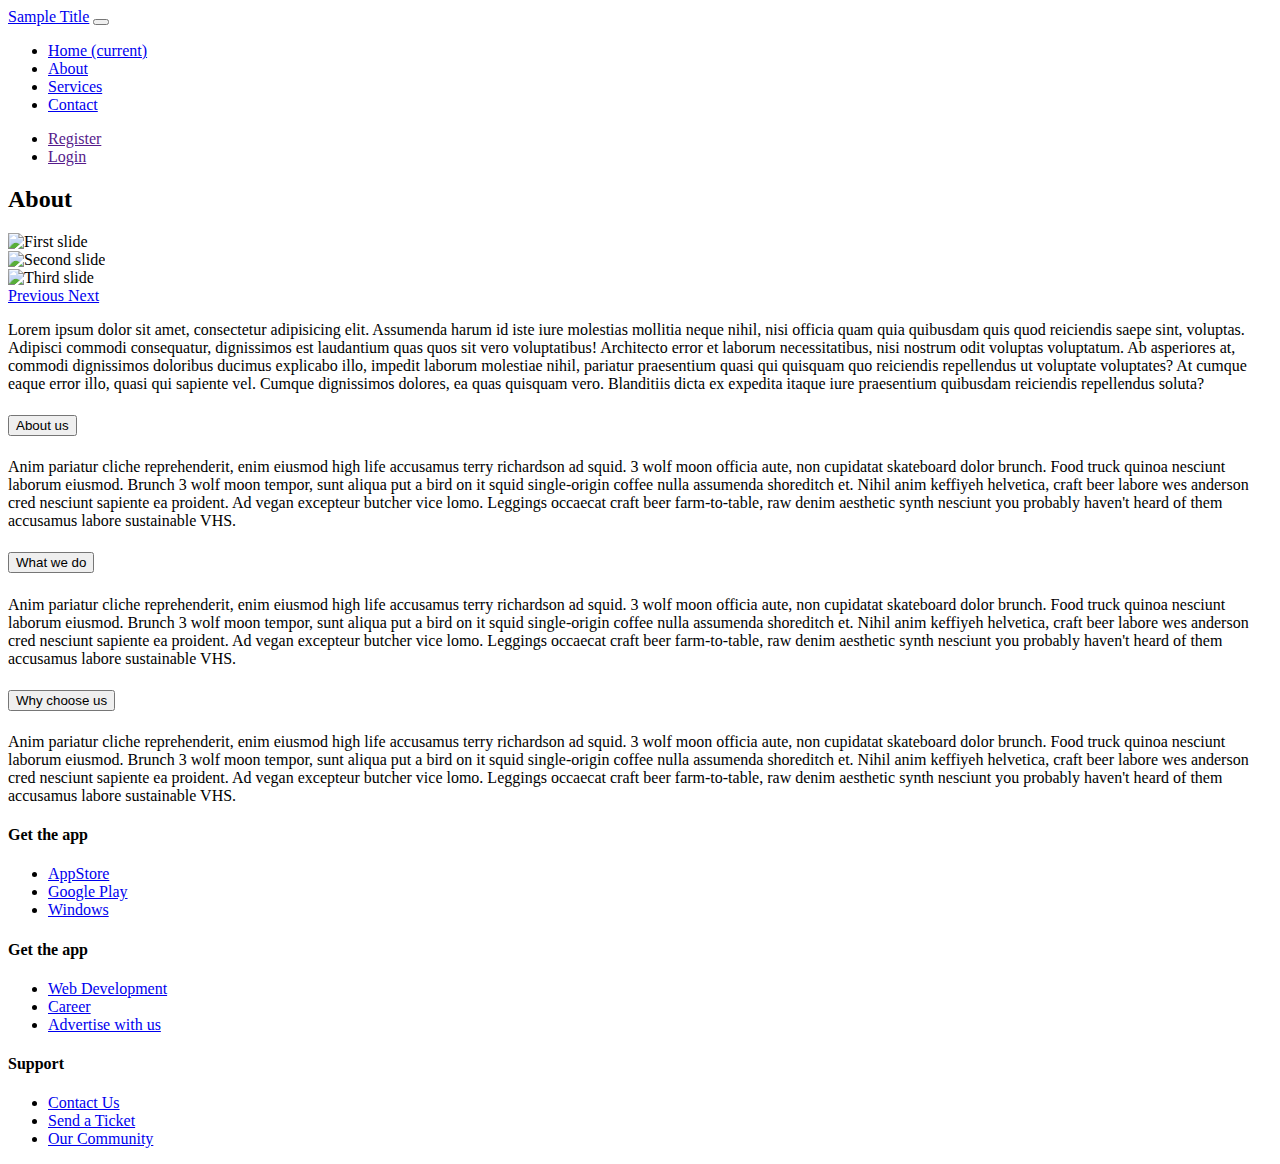
==== about.html @ f71661ce "Two tabs no css" ====
<!DOCTYPE html>
<html lang="en">
<head>
    <meta charset="UTF-8">
    <meta name="description" content="">
    <meta name="author" content="">
    <meta name="viewport" content="width=device-width, initial-scale=1">
    <title>Bootstrap & Sass theme | ABOUT</title>
    <link rel="icon" href="favicon.ico">
    <script src="https://code.jquery.com/jquery-3.3.1.slim.min.js" integrity="sha384-q8i/X+965DzO0rT7abK41JStQIAqVgRVzpbzo5smXKp4YfRvH+8abtTE1Pi6jizo" crossorigin="anonymous"></script>
    <script src="https://cdnjs.cloudflare.com/ajax/libs/popper.js/1.14.6/umd/popper.min.js" integrity="sha384-wHAiFfRlMFy6i5SRaxvfOCifBUQy1xHdJ/yoi7FRNXMRBu5WHdZYu1hA6ZOblgut" crossorigin="anonymous"></script>
    <!-- Font Awesome -->
    <link rel="stylesheet" href="https://use.fontawesome.com/releases/v5.7.1/css/all.css" integrity="sha384-fnmOCqbTlWIlj8LyTjo7mOUStjsKC4pOpQbqyi7RrhN7udi9RwhKkMHpvLbHG9Sr" crossorigin="anonymous">
    <!-- Bootstrap -->
    <link rel="stylesheet" href="https://stackpath.bootstrapcdn.com/bootstrap/4.2.1/css/bootstrap.min.css" integrity="sha384-GJzZqFGwb1QTTN6wy59ffF1BuGJpLSa9DkKMp0DgiMDm4iYMj70gZWKYbI706tWS" crossorigin="anonymous">
    <script src="https://stackpath.bootstrapcdn.com/bootstrap/4.2.1/js/bootstrap.min.js" integrity="sha384-B0UglyR+jN6CkvvICOB2joaf5I4l3gm9GU6Hc1og6Ls7i6U/mkkaduKaBhlAXv9k" crossorigin="anonymous"></script>
    <!-- Styles -->
    <link rel="stylesheet" href="css/main.css">
</head>
<body>
<!-- Navbar -->
<nav class="navbar navbar-expand-lg navbar-light bg-light">
    <a class="navbar-brand" href="#">Sample Title</a>
    <button class="navbar-toggler" type="button" data-toggle="collapse" data-target="#navbarText" aria-controls="navbarText" aria-expanded="false" aria-label="Toggle navigation">
        <span class="navbar-toggler-icon"></span>
    </button>
    <div class="collapse navbar-collapse" id="navbarText">
        <ul class="navbar-nav mr-auto">
            <li class="nav-item active">
                <a class="nav-link" href="index.html">Home <span class="sr-only">(current)</span></a>
            </li>
            <li class="nav-item">
                <a class="nav-link" href="about.html">About</a>
            </li><li class="nav-item">
            <a class="nav-link" href="services.html">Services</a>
        </li>
            <li class="nav-item">
                <a class="nav-link" href="contact.html">Contact</a>
            </li>
        </ul>
        <div class="my-2 my-lg-0">
            <div class="collapse navbar-collapse">
                <ul class="navbar-nav mr-auto">
                    <li class="nav-item"><a href="" class="nav-link">Register</a></li>
                    <li class="nav-item"><a href="" class="nav-link">Login</a></li>
                </ul>
            </div>
        </div>
    </div>
</nav>
<section class="about">
        <div class="container">
            <h2>About</h2>
            <div class="row">
                <div class="col-md-6">
                    <div id="carouselExampleControls" class="carousel slide" data-ride="carousel">
                        <div class="carousel-inner">
                            <div class="carousel-item active">
                                <img class="d-block w-100" src="https://via.placeholder.com/800x400?auto=yes&bg=777&fg=555&text=First slide" alt="First slide">
                            </div>
                            <div class="carousel-item">
                                <img class="d-block w-100" src="https://via.placeholder.com/800x400?auto=yes&bg=666&fg=444&text=Second slide" alt="Second slide">
                            </div>
                            <div class="carousel-item">
                                <img class="d-block w-100" src="https://via.placeholder.com/800x400?auto=yes&bg=555&fg=333&text=Third slide" alt="Third slide">
                            </div>
                        </div>
                        <a class="carousel-control-prev" href="#carouselExampleControls" role="button" data-slide="prev">
                            <span class="carousel-control-prev-icon" aria-hidden="true"></span>
                            <span class="sr-only">Previous</span>
                        </a>
                        <a class="carousel-control-next" href="#carouselExampleControls" role="button" data-slide="next">
                            <span class="carousel-control-next-icon" aria-hidden="true"></span>
                            <span class="sr-only">Next</span>
                        </a>
                    </div>
                    <div class="article">
                        <p>Lorem ipsum dolor sit amet, consectetur adipisicing elit. Assumenda harum id iste iure molestias mollitia neque nihil, nisi officia quam quia quibusdam quis quod reiciendis saepe sint, voluptas. Adipisci commodi consequatur, dignissimos est laudantium quas quos sit vero voluptatibus! Architecto error et laborum necessitatibus, nisi nostrum odit voluptas voluptatum. Ab asperiores at, commodi dignissimos doloribus ducimus explicabo illo, impedit laborum molestiae nihil, pariatur praesentium quasi qui quisquam quo reiciendis repellendus ut voluptate voluptates? At cumque eaque error illo, quasi qui sapiente vel. Cumque dignissimos dolores, ea quas quisquam vero. Blanditiis dicta ex expedita itaque iure praesentium quibusdam reiciendis repellendus soluta?</p>
                    </div>
                </div>
                <div class="col-md-6 about-collapse">
                    <div class="accordion" id="accordionExample">
                        <div class="card">
                            <div class="card-header" id="headingOne">
                                <h5 class="mb-0">
                                    <button class="btn btn-link" type="button" data-toggle="collapse" data-target="#collapseOne" aria-expanded="true" aria-controls="collapseOne">
                                        About us
                                    </button>
                                </h5>
                            </div>

                            <div id="collapseOne" class="collapse show" aria-labelledby="headingOne" data-parent="#accordionExample">
                                <div class="card-body">
                                    Anim pariatur cliche reprehenderit, enim eiusmod high life accusamus terry richardson ad squid. 3 wolf moon officia aute, non cupidatat skateboard dolor brunch. Food truck quinoa nesciunt laborum eiusmod. Brunch 3 wolf moon tempor, sunt aliqua put a bird on it squid single-origin coffee nulla assumenda shoreditch et. Nihil anim keffiyeh helvetica, craft beer labore wes anderson cred nesciunt sapiente ea proident. Ad vegan excepteur butcher vice lomo. Leggings occaecat craft beer farm-to-table, raw denim aesthetic synth nesciunt you probably haven't heard of them accusamus labore sustainable VHS.
                                </div>
                            </div>
                        </div>
                        <div class="card">
                            <div class="card-header" id="headingTwo">
                                <h5 class="mb-0">
                                    <button class="btn btn-link collapsed" type="button" data-toggle="collapse" data-target="#collapseTwo" aria-expanded="false" aria-controls="collapseTwo">
                                        What we do
                                    </button>
                                </h5>
                            </div>
                            <div id="collapseTwo" class="collapse" aria-labelledby="headingTwo" data-parent="#accordionExample">
                                <div class="card-body">
                                    Anim pariatur cliche reprehenderit, enim eiusmod high life accusamus terry richardson ad squid. 3 wolf moon officia aute, non cupidatat skateboard dolor brunch. Food truck quinoa nesciunt laborum eiusmod. Brunch 3 wolf moon tempor, sunt aliqua put a bird on it squid single-origin coffee nulla assumenda shoreditch et. Nihil anim keffiyeh helvetica, craft beer labore wes anderson cred nesciunt sapiente ea proident. Ad vegan excepteur butcher vice lomo. Leggings occaecat craft beer farm-to-table, raw denim aesthetic synth nesciunt you probably haven't heard of them accusamus labore sustainable VHS.
                                </div>
                            </div>
                        </div>
                        <div class="card">
                            <div class="card-header" id="headingThree">
                                <h5 class="mb-0">
                                    <button class="btn btn-link collapsed" type="button" data-toggle="collapse" data-target="#collapseThree" aria-expanded="false" aria-controls="collapseThree">
                                        Why choose us
                                    </button>
                                </h5>
                            </div>
                            <div id="collapseThree" class="collapse" aria-labelledby="headingThree" data-parent="#accordionExample">
                                <div class="card-body">
                                    Anim pariatur cliche reprehenderit, enim eiusmod high life accusamus terry richardson ad squid. 3 wolf moon officia aute, non cupidatat skateboard dolor brunch. Food truck quinoa nesciunt laborum eiusmod. Brunch 3 wolf moon tempor, sunt aliqua put a bird on it squid single-origin coffee nulla assumenda shoreditch et. Nihil anim keffiyeh helvetica, craft beer labore wes anderson cred nesciunt sapiente ea proident. Ad vegan excepteur butcher vice lomo. Leggings occaecat craft beer farm-to-table, raw denim aesthetic synth nesciunt you probably haven't heard of them accusamus labore sustainable VHS.
                                </div>
                            </div>
                        </div>
                    </div>

            </div>
        </div>
        </div>
</section>

<footer class="footer-main">
    <div class="container">
        <div class="row">
            <div class="col-md-4">
                <h4>Get the app</h4>
                <ul>
                    <li><a href="#">AppStore</a></li>
                    <li><a href="#">Google Play</a></li>
                    <li><a href="#">Windows</a></li>
                </ul>
            </div>
            <div class="col-md-4">
                <h4>Get the app</h4>
                <ul>
                    <li><a href="#">Web Development</a></li>
                    <li><a href="#">Career</a></li>
                    <li><a href="#">Advertise with us</a></li>
                </ul>
            </div>
            <div class="col-md-4">
                <h4>Support</h4>
                <ul>
                    <li><a href="#">Contact Us</a></li>
                    <li><a href="#">Send a Ticket</a></li>
                    <li><a href="#">Our Community</a></li>
                </ul>
            </div>
        </div>
    </div>
</footer>
<!-- Jquery & Popper -->
</body>
</html>
---- css/main.css ----
/*
  Bootstrap & sass theme
 */
/* Base */
/* Modules */
/* Layouts */

/*# sourceMappingURL=../css/main.map */
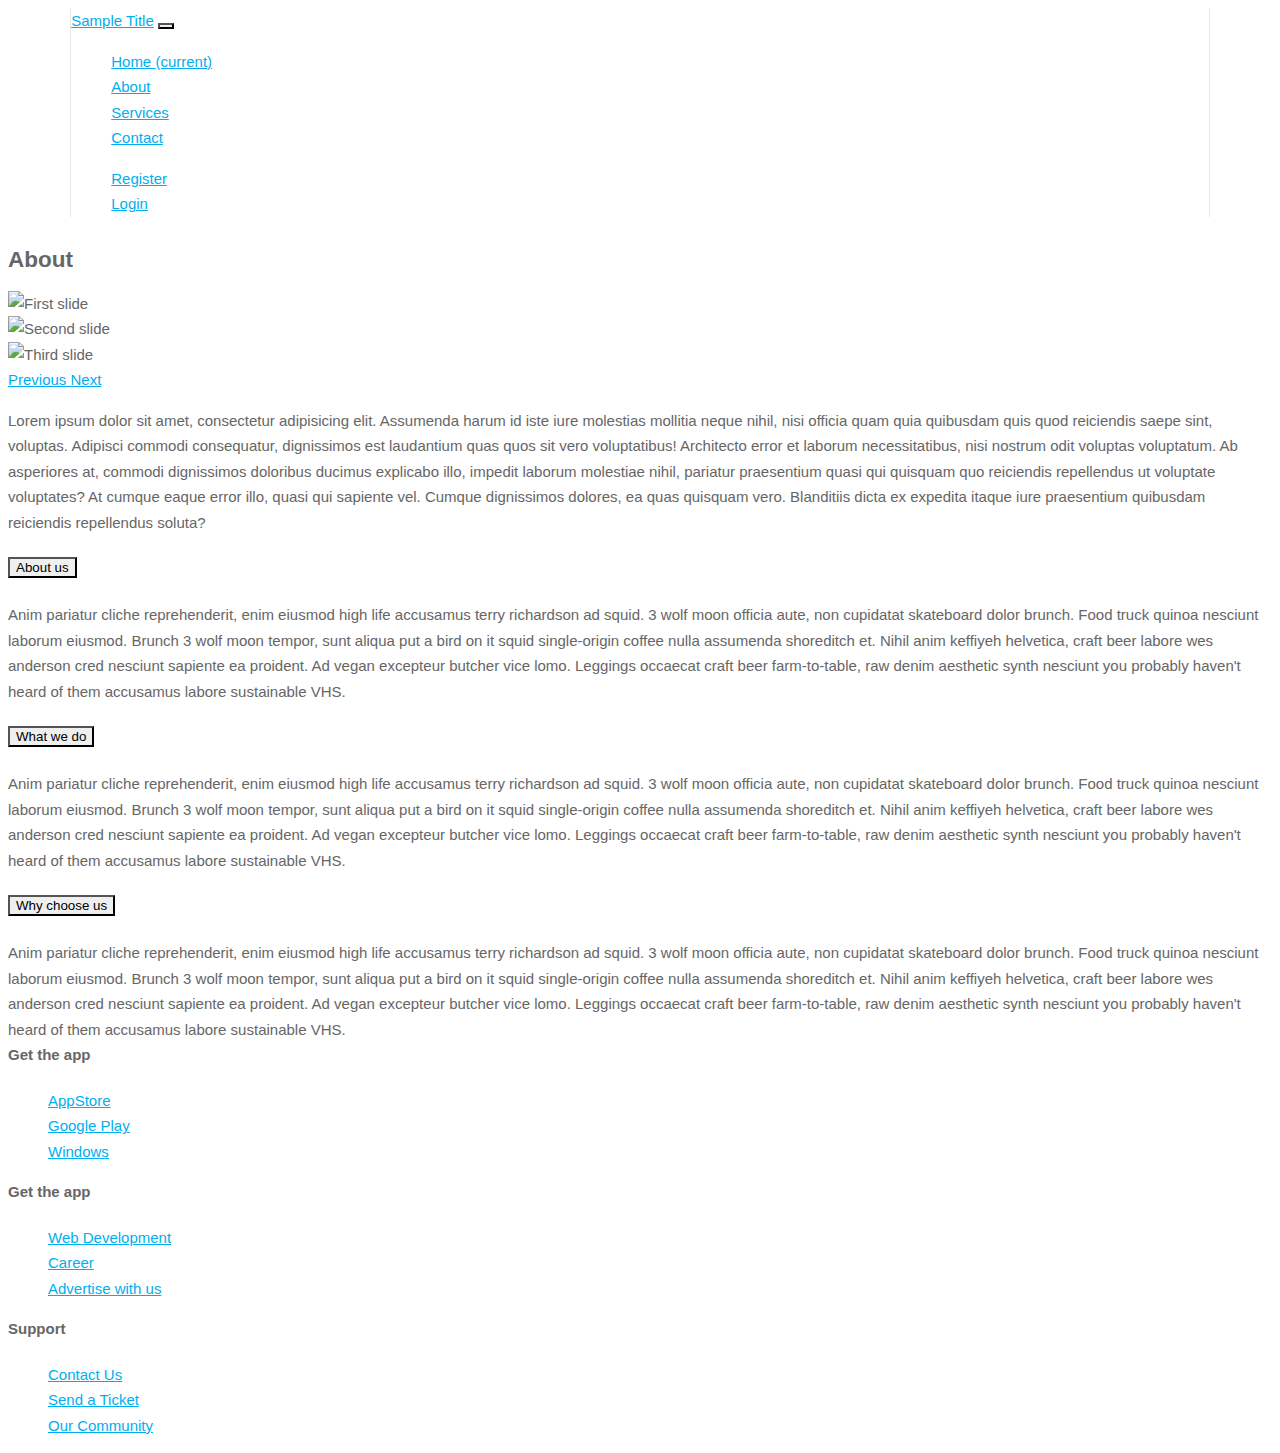
==== commit fa05738d: "Basic styling, navbar" ====
--- a/about.html
+++ b/about.html
@@ -50,7 +50,7 @@
 </nav>
 <section class="about">
         <div class="container">
-            <h2>About</h2>
+            <h2 class="page-header">About</h2>
             <div class="row">
                 <div class="col-md-6">
                     <div id="carouselExampleControls" class="carousel slide" data-ride="carousel">
--- a/css/main.css
+++ b/css/main.css
@@ -2,7 +2,60 @@
   Bootstrap & sass theme
  */
 /* Base */
+/* Fonts */
+/* Background Colors */
+/* line 1, /Users/jedrzejkrolikowski/PhpstormProjects/sassbs/scss/base/_base.scss */
+body {
+  font-family: "Segoe UI","Segoe WP","Segoe",sans-serif;
+  font-size: 15px;
+  line-height: 1.7em;
+  color: #666666;
+}
+
+/* line 7, /Users/jedrzejkrolikowski/PhpstormProjects/sassbs/scss/base/_base.scss */
+a {
+  color: #00aff0;
+}
+
+/* line 10, /Users/jedrzejkrolikowski/PhpstormProjects/sassbs/scss/base/_base.scss */
+ul, li {
+  list-style: none;
+}
+
+/* line 13, /Users/jedrzejkrolikowski/PhpstormProjects/sassbs/scss/base/_base.scss */
+input, textarea, button {
+  -moz-border-radius: 0px;
+  -webkit-border-radius: 0px;
+  border-radius: 0px;
+}
+
+/* line 1, /Users/jedrzejkrolikowski/PhpstormProjects/sassbs/scss/base/_normalize.scss */
+h1, h2, h3, h4 {
+  margin-top: 0;
+}
+
+/* line 4, /Users/jedrzejkrolikowski/PhpstormProjects/sassbs/scss/base/_normalize.scss */
+.page-header {
+  margin-top: 30px;
+}
+
 /* Modules */
 /* Layouts */
+/* Navbar */
+/* line 2, /Users/jedrzejkrolikowski/PhpstormProjects/sassbs/scss/layouts/_nav.scss */
+.navbar {
+  width: 90%;
+  margin: auto;
+  border-right: 1px solid #e7e7e7;
+  border-left: 1px solid #e7e7e7;
+  min-height: 60px;
+  background-color: #fff !important;
+  margin-bottom: 30px;
+}
+
+/* line 10, /Users/jedrzejkrolikowski/PhpstormProjects/sassbs/scss/layouts/_nav.scss */
+.nav-item:hover {
+  background-color: #00aff0;
+}
 
 /*# sourceMappingURL=../css/main.map */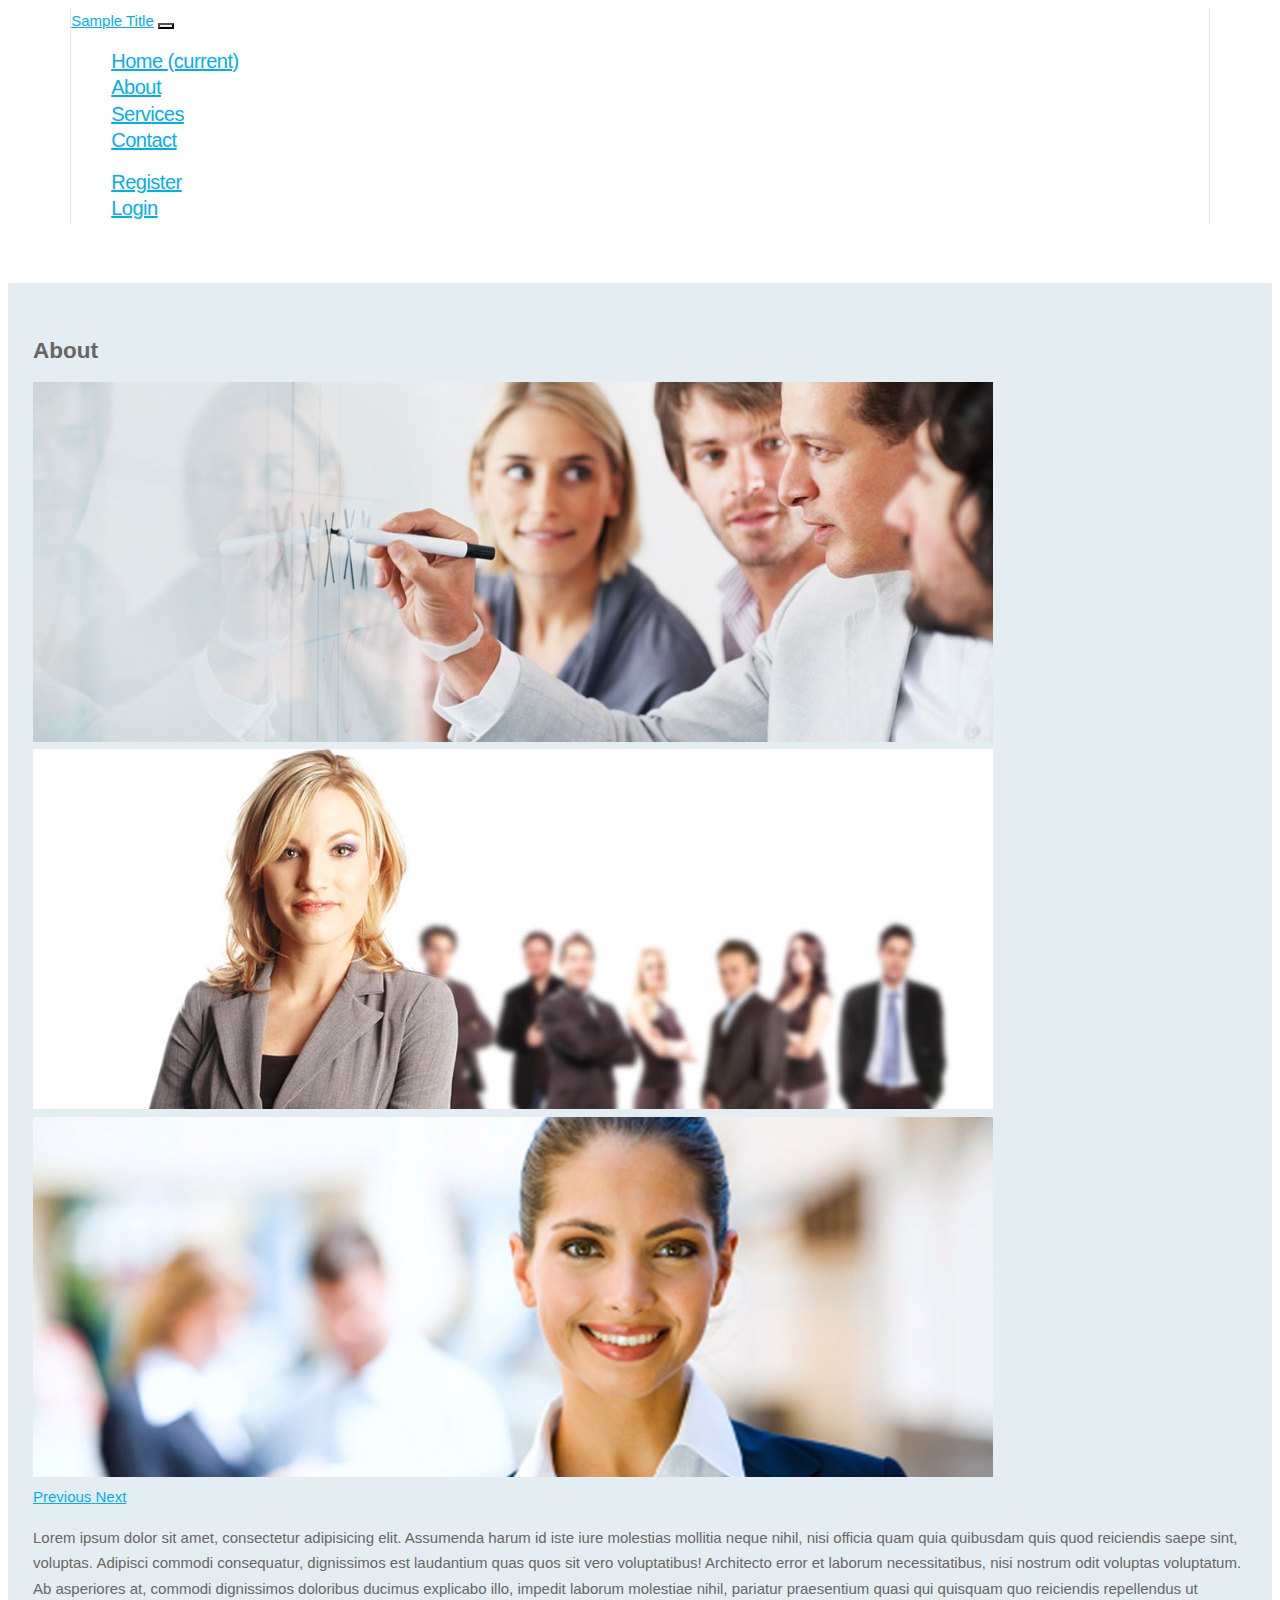
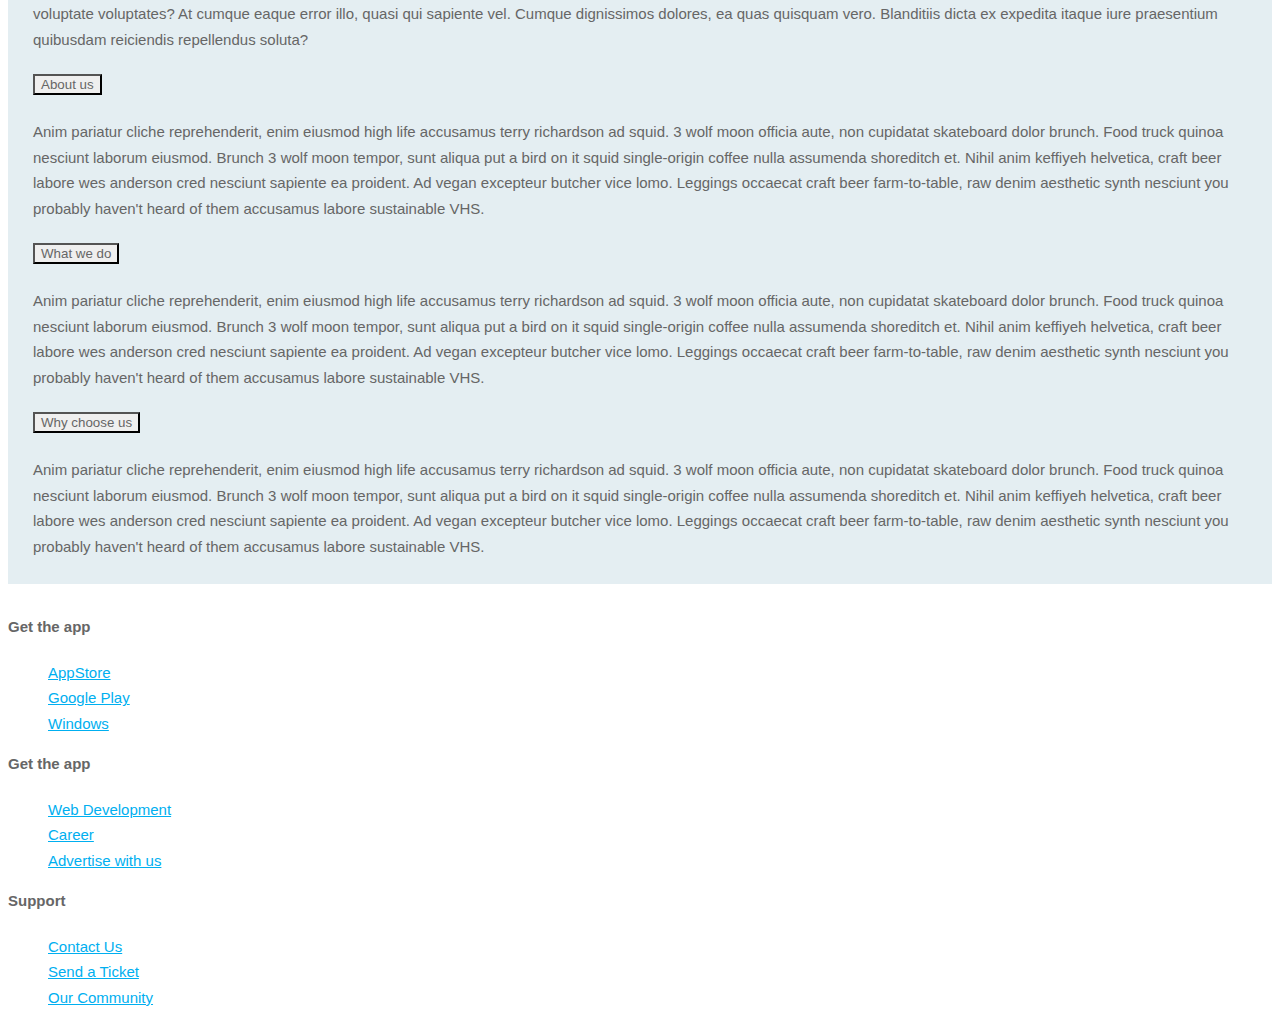
==== commit 13fb0d13: "index and about styling" ====
--- a/about.html
+++ b/about.html
@@ -49,20 +49,20 @@
     </div>
 </nav>
 <section class="about">
-        <div class="container">
+        <div class="container block-light-alt">
             <h2 class="page-header">About</h2>
             <div class="row">
                 <div class="col-md-6">
                     <div id="carouselExampleControls" class="carousel slide" data-ride="carousel">
                         <div class="carousel-inner">
                             <div class="carousel-item active">
-                                <img class="d-block w-100" src="https://via.placeholder.com/800x400?auto=yes&bg=777&fg=555&text=First slide" alt="First slide">
+                                <img class="d-block w-100" src="img/slide1.jpg" alt="First slide">
                             </div>
                             <div class="carousel-item">
-                                <img class="d-block w-100" src="https://via.placeholder.com/800x400?auto=yes&bg=666&fg=444&text=Second slide" alt="Second slide">
+                                <img class="d-block w-100" src="img/slide2.jpg" alt="Second slide">
                             </div>
                             <div class="carousel-item">
-                                <img class="d-block w-100" src="https://via.placeholder.com/800x400?auto=yes&bg=555&fg=333&text=Third slide" alt="Third slide">
+                                <img class="d-block w-100" src="img/slide3.jpg" alt="Third slide">
                             </div>
                         </div>
                         <a class="carousel-control-prev" href="#carouselExampleControls" role="button" data-slide="prev">
--- a/css/main.css
+++ b/css/main.css
@@ -4,6 +4,7 @@
 /* Base */
 /* Fonts */
 /* Background Colors */
+/* Showcase */
 /* line 1, /Users/jedrzejkrolikowski/PhpstormProjects/sassbs/scss/base/_base.scss */
 body {
   font-family: "Segoe UI","Segoe WP","Segoe",sans-serif;
@@ -40,6 +41,129 @@
 }
 
 /* Modules */
+/* line 1, /Users/jedrzejkrolikowski/PhpstormProjects/sassbs/scss/modules/_blocks.scss */
+.block-primary {
+  background: #00aff0;
+  color: #ffffff;
+  padding: 50px;
+}
+
+/* line 5, /Users/jedrzejkrolikowski/PhpstormProjects/sassbs/scss/modules/_blocks.scss */
+.block-secondary {
+  background: #7fba00;
+  color: #ffffff;
+  padding: 50px;
+}
+
+/* line 9, /Users/jedrzejkrolikowski/PhpstormProjects/sassbs/scss/modules/_blocks.scss */
+.block-light {
+  background: #e4eef2;
+  color: #ffffff;
+  padding: 20px;
+  color: #00aff0;
+}
+
+/* line 14, /Users/jedrzejkrolikowski/PhpstormProjects/sassbs/scss/modules/_blocks.scss */
+.block-center {
+  text-align: center;
+}
+
+/* line 16, /Users/jedrzejkrolikowski/PhpstormProjects/sassbs/scss/modules/_blocks.scss */
+.block-center i {
+  border: 2px solid #00aff0;
+}
+
+/* line 20, /Users/jedrzejkrolikowski/PhpstormProjects/sassbs/scss/modules/_blocks.scss */
+.block-light-alt {
+  background: #e4eef2;
+  color: #ffffff;
+  padding: 25px;
+  color: #666666;
+}
+
+/* line 24, /Users/jedrzejkrolikowski/PhpstormProjects/sassbs/scss/modules/_blocks.scss */
+.block-light-alt button {
+  color: #666666 !important;
+}
+
+/* Sections */
+/* line 2, /Users/jedrzejkrolikowski/PhpstormProjects/sassbs/scss/modules/_sections.scss */
+section {
+  padding: 30px 0;
+}
+
+/* line 5, /Users/jedrzejkrolikowski/PhpstormProjects/sassbs/scss/modules/_sections.scss */
+.section-showcase {
+  height: 400px;
+  background: url("../img/showcase.jpg") top center no-repeat;
+}
+
+/* line 9, /Users/jedrzejkrolikowski/PhpstormProjects/sassbs/scss/modules/_sections.scss */
+.showcase-content {
+  padding: 90px 50px;
+  text-align: center;
+}
+
+/* line 12, /Users/jedrzejkrolikowski/PhpstormProjects/sassbs/scss/modules/_sections.scss */
+.showcase-content h1, .showcase-content h2 {
+  color: #00aff0;
+}
+
+/* line 16, /Users/jedrzejkrolikowski/PhpstormProjects/sassbs/scss/modules/_sections.scss */
+.section-light {
+  background: #e4eef2;
+  color: #ffffff;
+}
+
+/* line 19, /Users/jedrzejkrolikowski/PhpstormProjects/sassbs/scss/modules/_sections.scss */
+.section-primary {
+  background: #00aff0;
+  color: #ffffff;
+}
+
+/* line 22, /Users/jedrzejkrolikowski/PhpstormProjects/sassbs/scss/modules/_sections.scss */
+.section-secondary {
+  background: #7fba00;
+  color: #ffffff;
+}
+
+/* line 25, /Users/jedrzejkrolikowski/PhpstormProjects/sassbs/scss/modules/_sections.scss */
+.section-dark {
+  background: #333333;
+  color: #ffffff;
+}
+
+/* Searchbox */
+/* line 2, /Users/jedrzejkrolikowski/PhpstormProjects/sassbs/scss/modules/_forms.scss */
+.search {
+  width: 100%;
+}
+
+/* line 4, /Users/jedrzejkrolikowski/PhpstormProjects/sassbs/scss/modules/_forms.scss */
+.search h3 {
+  margin-top: 0;
+  padding-top: 0;
+}
+
+/* line 8, /Users/jedrzejkrolikowski/PhpstormProjects/sassbs/scss/modules/_forms.scss */
+.search input[type="search"] {
+  border: 0;
+  height: 50px;
+  width: 80%;
+  border: 2px solid #00aff0;
+  font-size: 18px;
+  padding-left: 10px;
+}
+
+/* line 16, /Users/jedrzejkrolikowski/PhpstormProjects/sassbs/scss/modules/_forms.scss */
+.search button {
+  border: 0;
+  background: none;
+  padding: 0;
+  vertical-align: top;
+  margin-left: -4px;
+}
+
 /* Layouts */
 /* Navbar */
 /* line 2, /Users/jedrzejkrolikowski/PhpstormProjects/sassbs/scss/layouts/_nav.scss */
@@ -58,4 +182,25 @@
   background-color: #00aff0;
 }
 
+/* line 12, /Users/jedrzejkrolikowski/PhpstormProjects/sassbs/scss/layouts/_nav.scss */
+.nav-item:hover a {
+  color: white !important;
+}
+
+/* line 17, /Users/jedrzejkrolikowski/PhpstormProjects/sassbs/scss/layouts/_nav.scss */
+.nav-item a {
+  color: #00aff0 !important;
+  font-size: 20px;
+  letter-spacing: -0.5px;
+  padding-bottom: 24px !important;
+  padding-top: 20px !important;
+}
+
+/* line 25, /Users/jedrzejkrolikowski/PhpstormProjects/sassbs/scss/layouts/_nav.scss */
+.navbar-brand {
+  color: #00aff0 !important;
+  padding-bottom: 24px !important;
+  padding-top: 20px !important;
+}
+
 /*# sourceMappingURL=../css/main.map */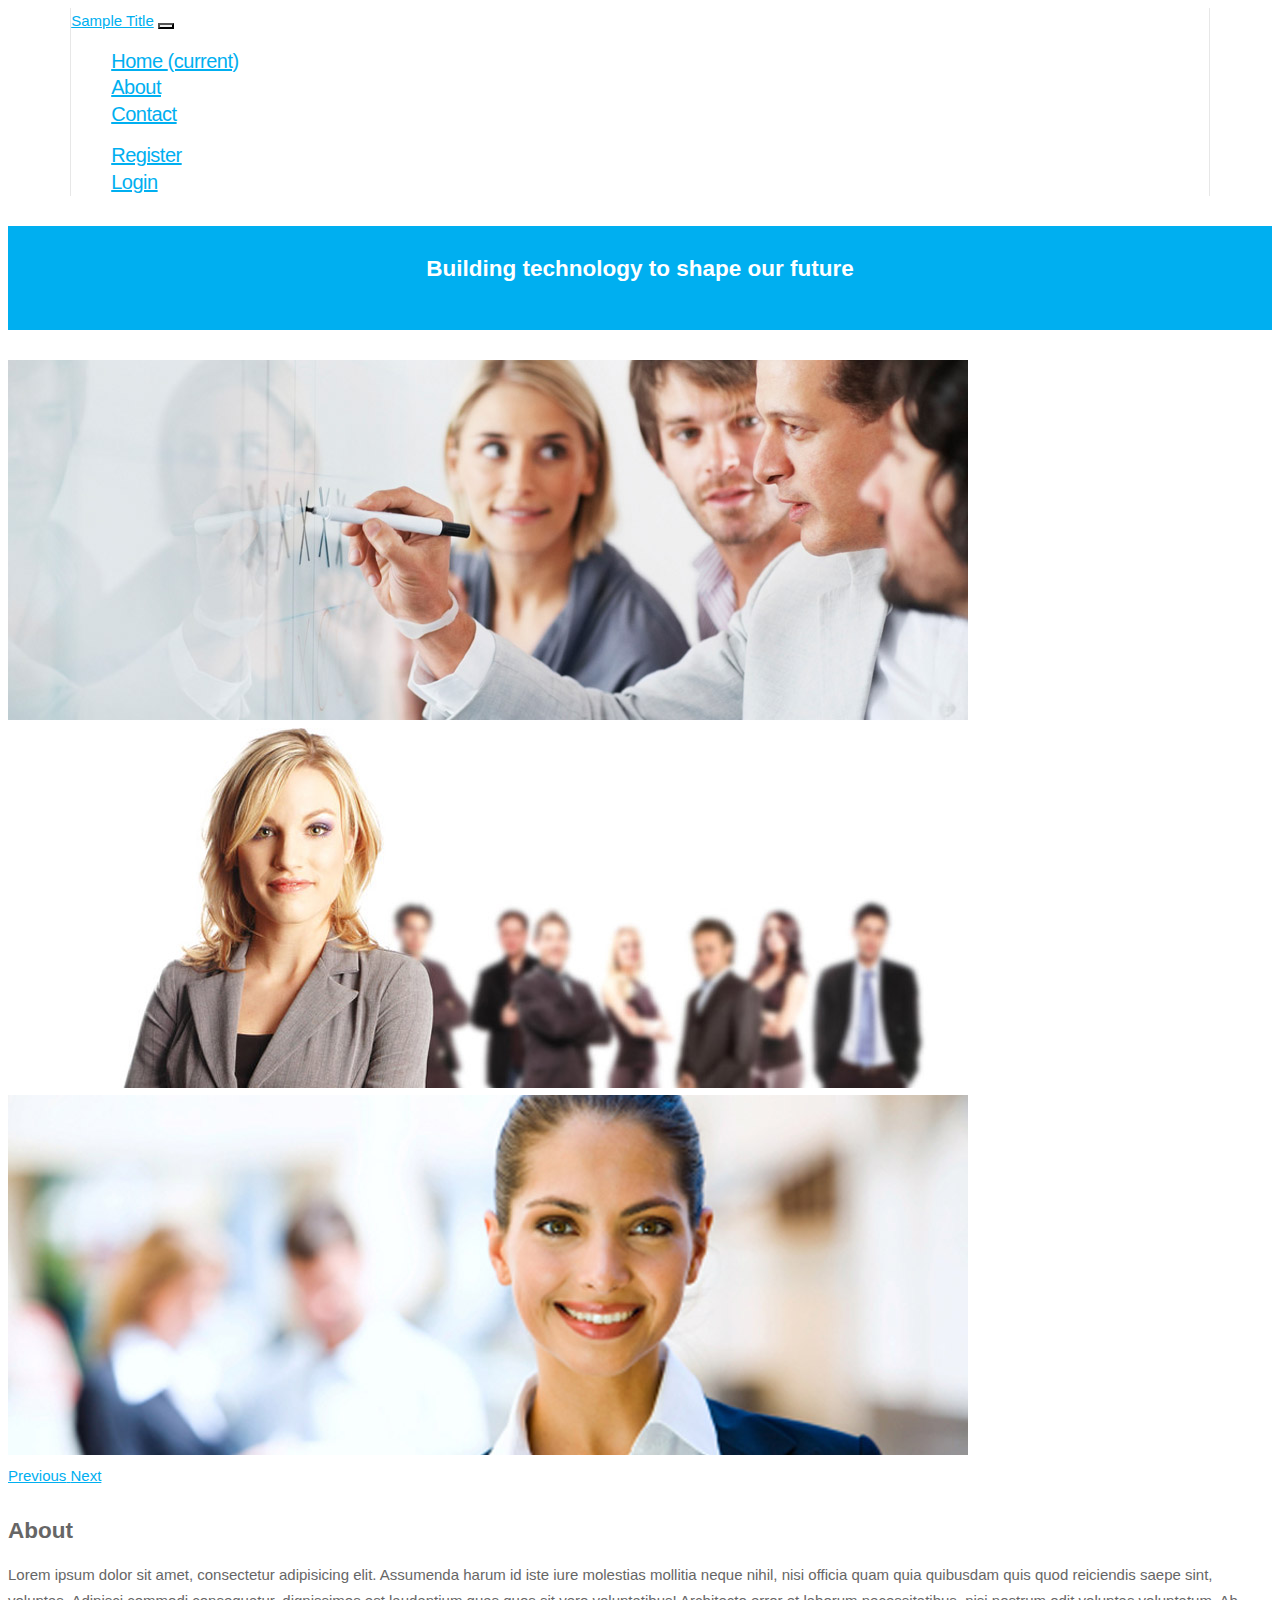
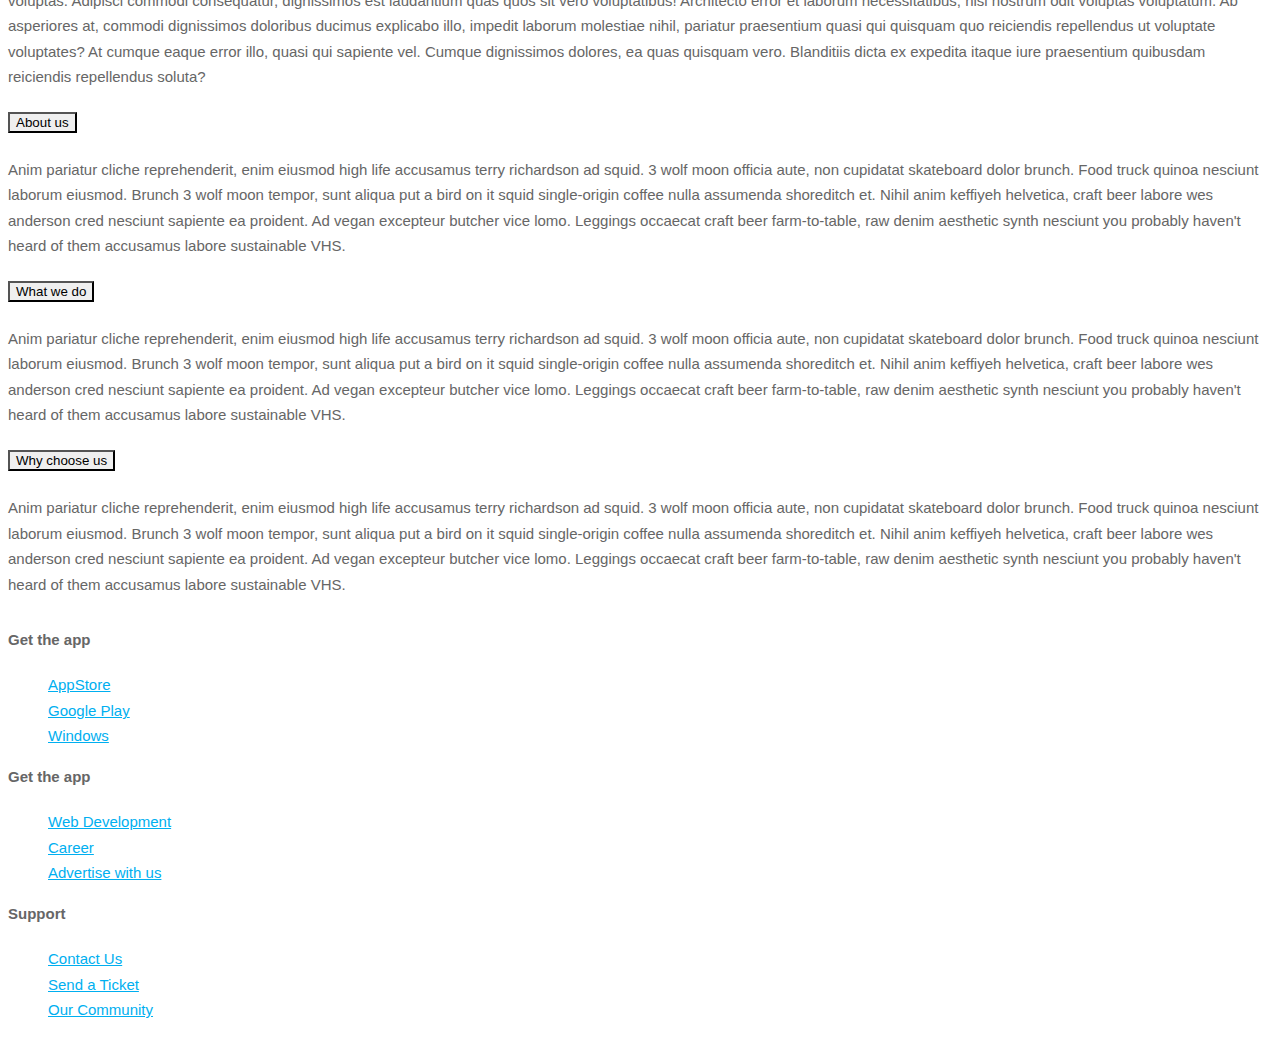
==== commit 9002d256: "Minor about.html changes" ====
--- a/about.html
+++ b/about.html
@@ -31,9 +31,9 @@
             </li>
             <li class="nav-item">
                 <a class="nav-link" href="about.html">About</a>
-            </li><li class="nav-item">
-            <a class="nav-link" href="services.html">Services</a>
-        </li>
+            <!--</li><li class="nav-item">-->
+            <!--<a class="nav-link" href="services.html">Services</a>-->
+        <!--</li>-->
             <li class="nav-item">
                 <a class="nav-link" href="contact.html">Contact</a>
             </li>
@@ -48,9 +48,11 @@
         </div>
     </div>
 </nav>
+<section class="section-primary block-center">
+<h2>Building technology to shape our future</h2>
+</section>
 <section class="about">
-        <div class="container block-light-alt">
-            <h2 class="page-header">About</h2>
+        <div class="container">
             <div class="row">
                 <div class="col-md-6">
                     <div id="carouselExampleControls" class="carousel slide" data-ride="carousel">
@@ -75,6 +77,7 @@
                         </a>
                     </div>
                     <div class="article">
+                        <h2 class="page-header">About</h2>
                         <p>Lorem ipsum dolor sit amet, consectetur adipisicing elit. Assumenda harum id iste iure molestias mollitia neque nihil, nisi officia quam quia quibusdam quis quod reiciendis saepe sint, voluptas. Adipisci commodi consequatur, dignissimos est laudantium quas quos sit vero voluptatibus! Architecto error et laborum necessitatibus, nisi nostrum odit voluptas voluptatum. Ab asperiores at, commodi dignissimos doloribus ducimus explicabo illo, impedit laborum molestiae nihil, pariatur praesentium quasi qui quisquam quo reiciendis repellendus ut voluptate voluptates? At cumque eaque error illo, quasi qui sapiente vel. Cumque dignissimos dolores, ea quas quisquam vero. Blanditiis dicta ex expedita itaque iure praesentium quibusdam reiciendis repellendus soluta?</p>
                     </div>
                 </div>
